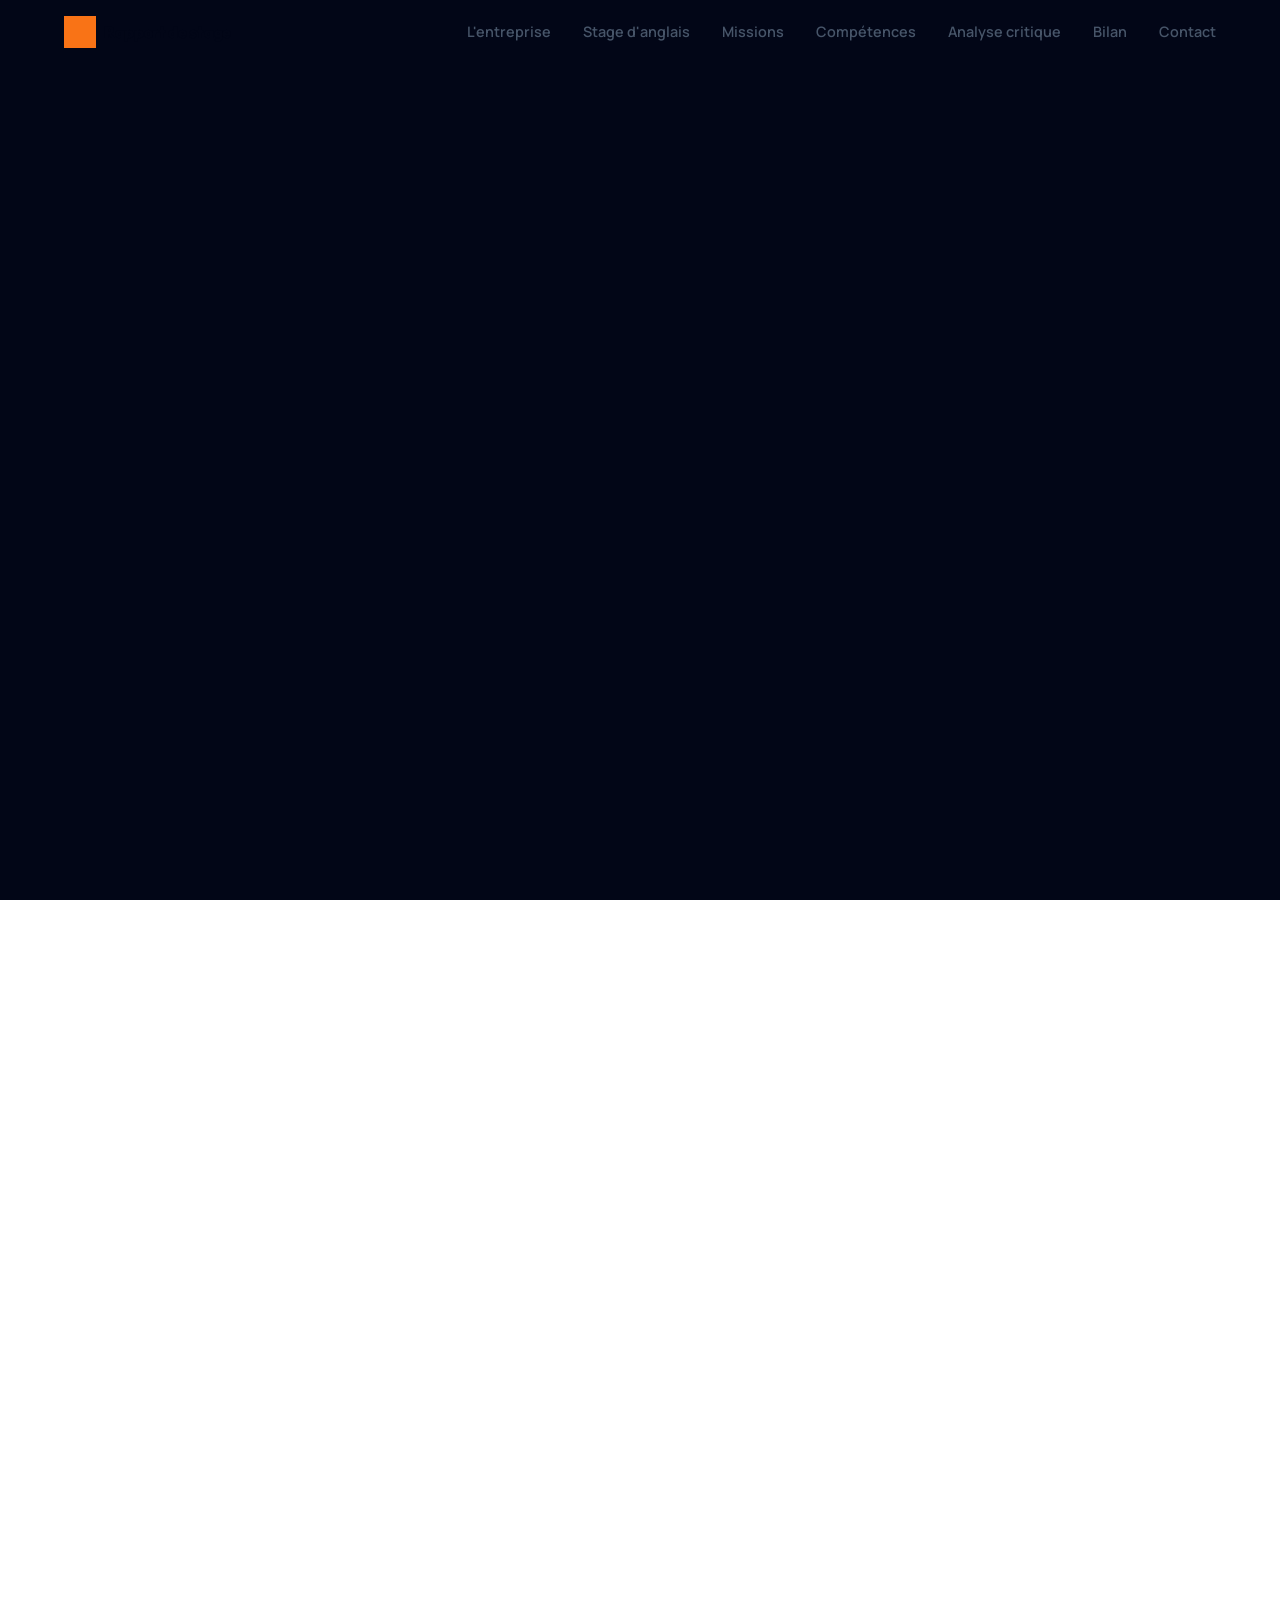
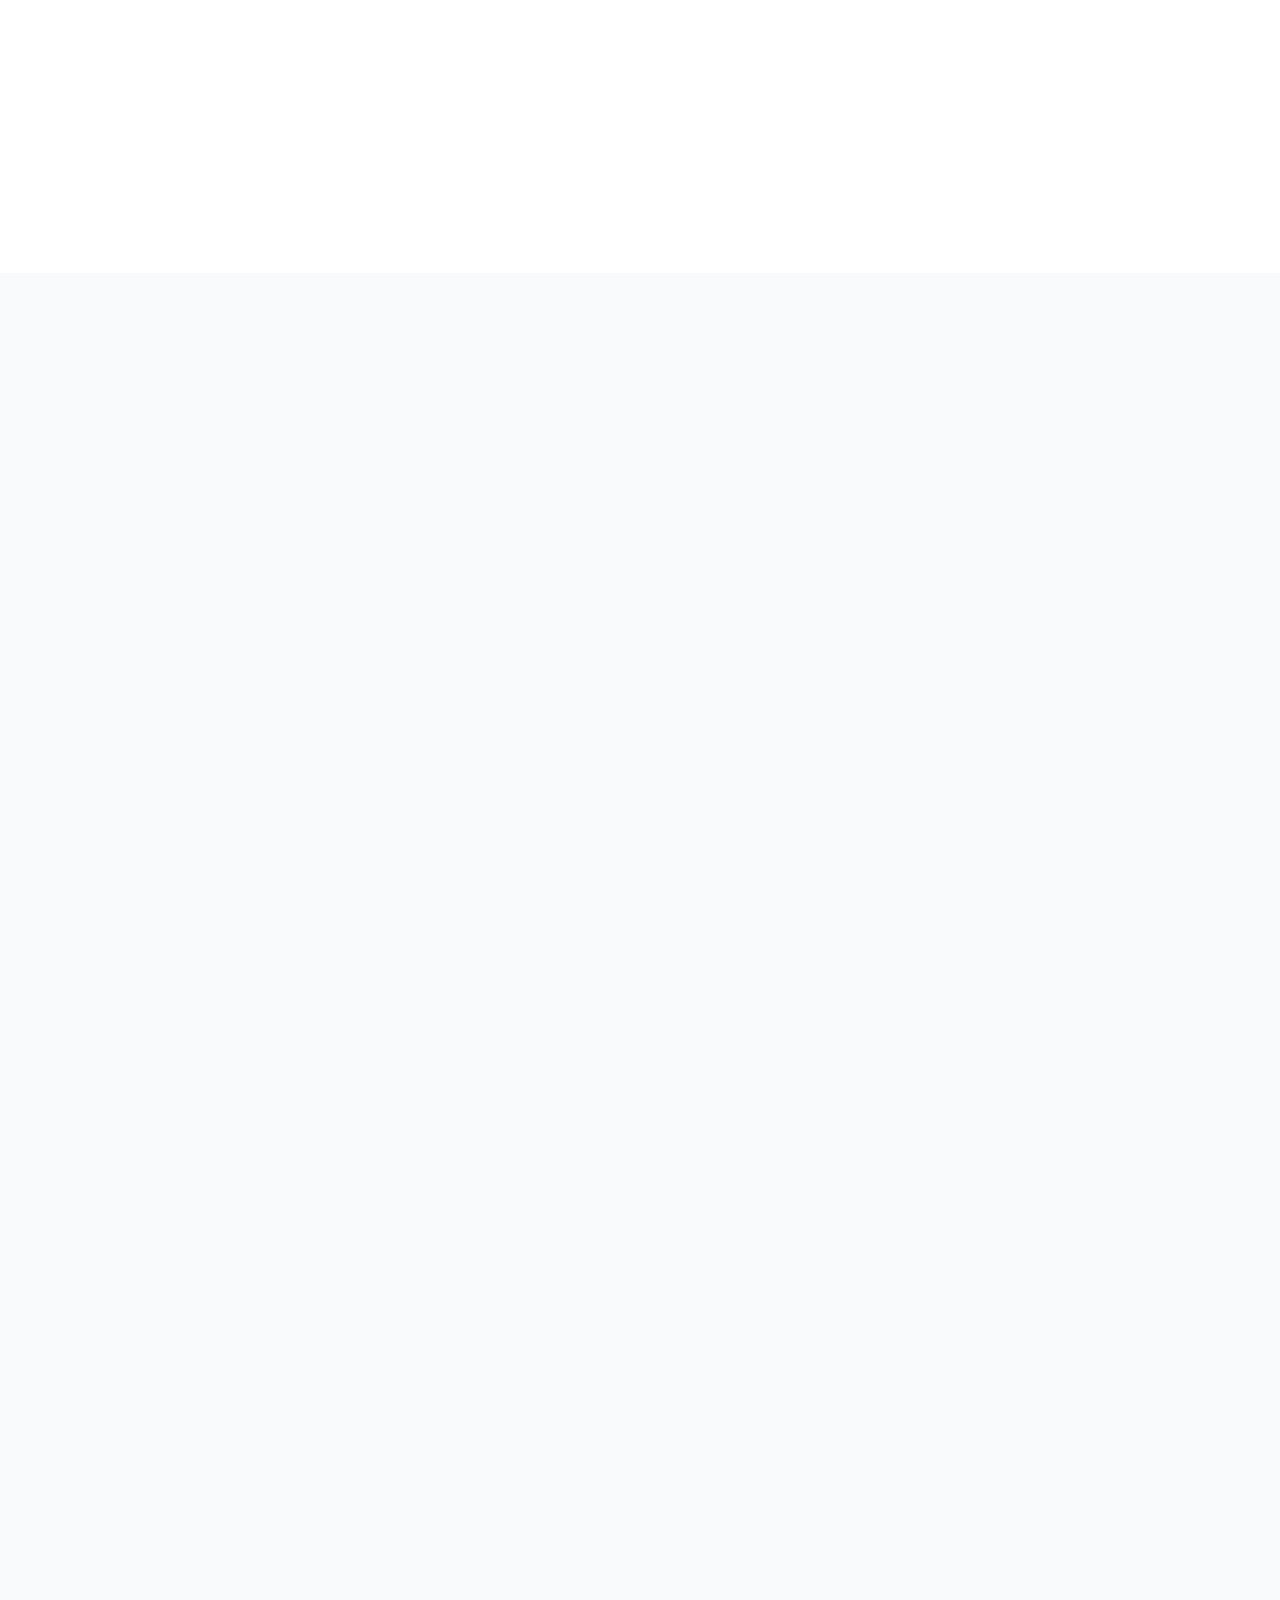
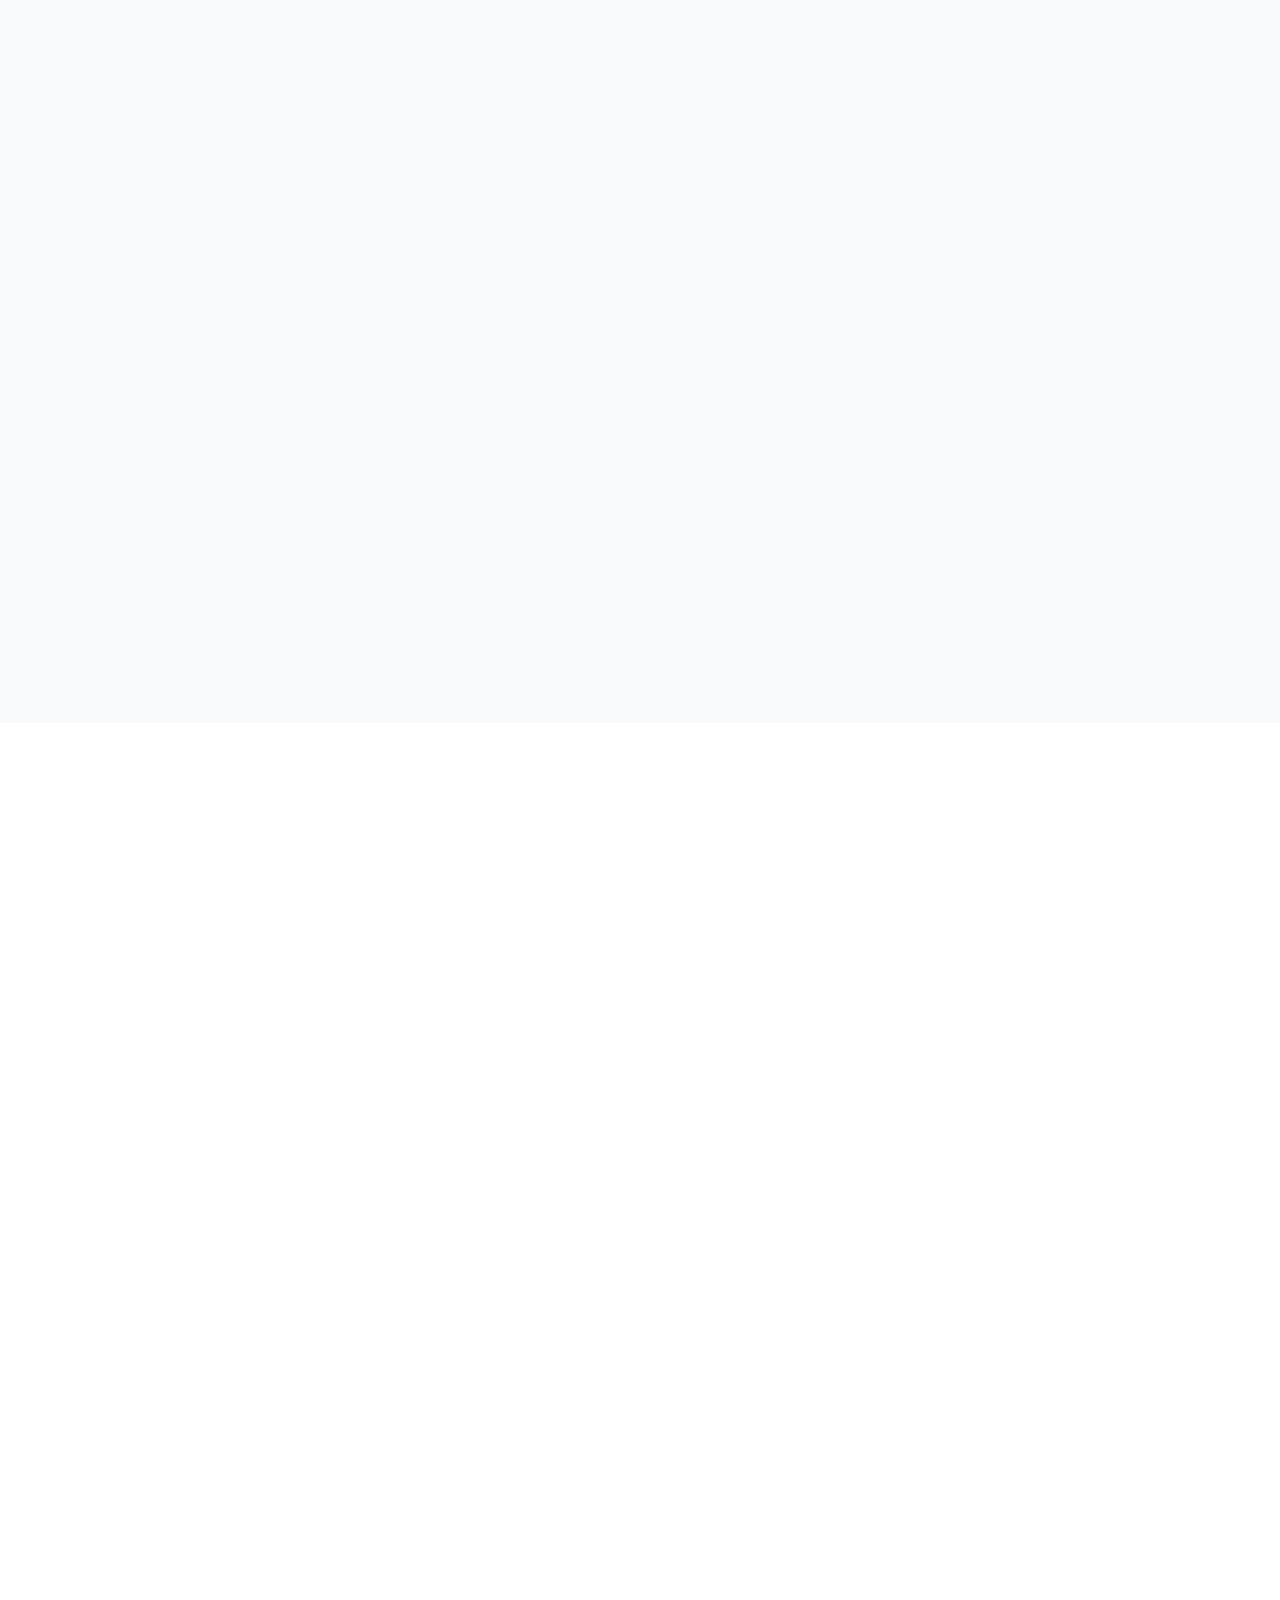
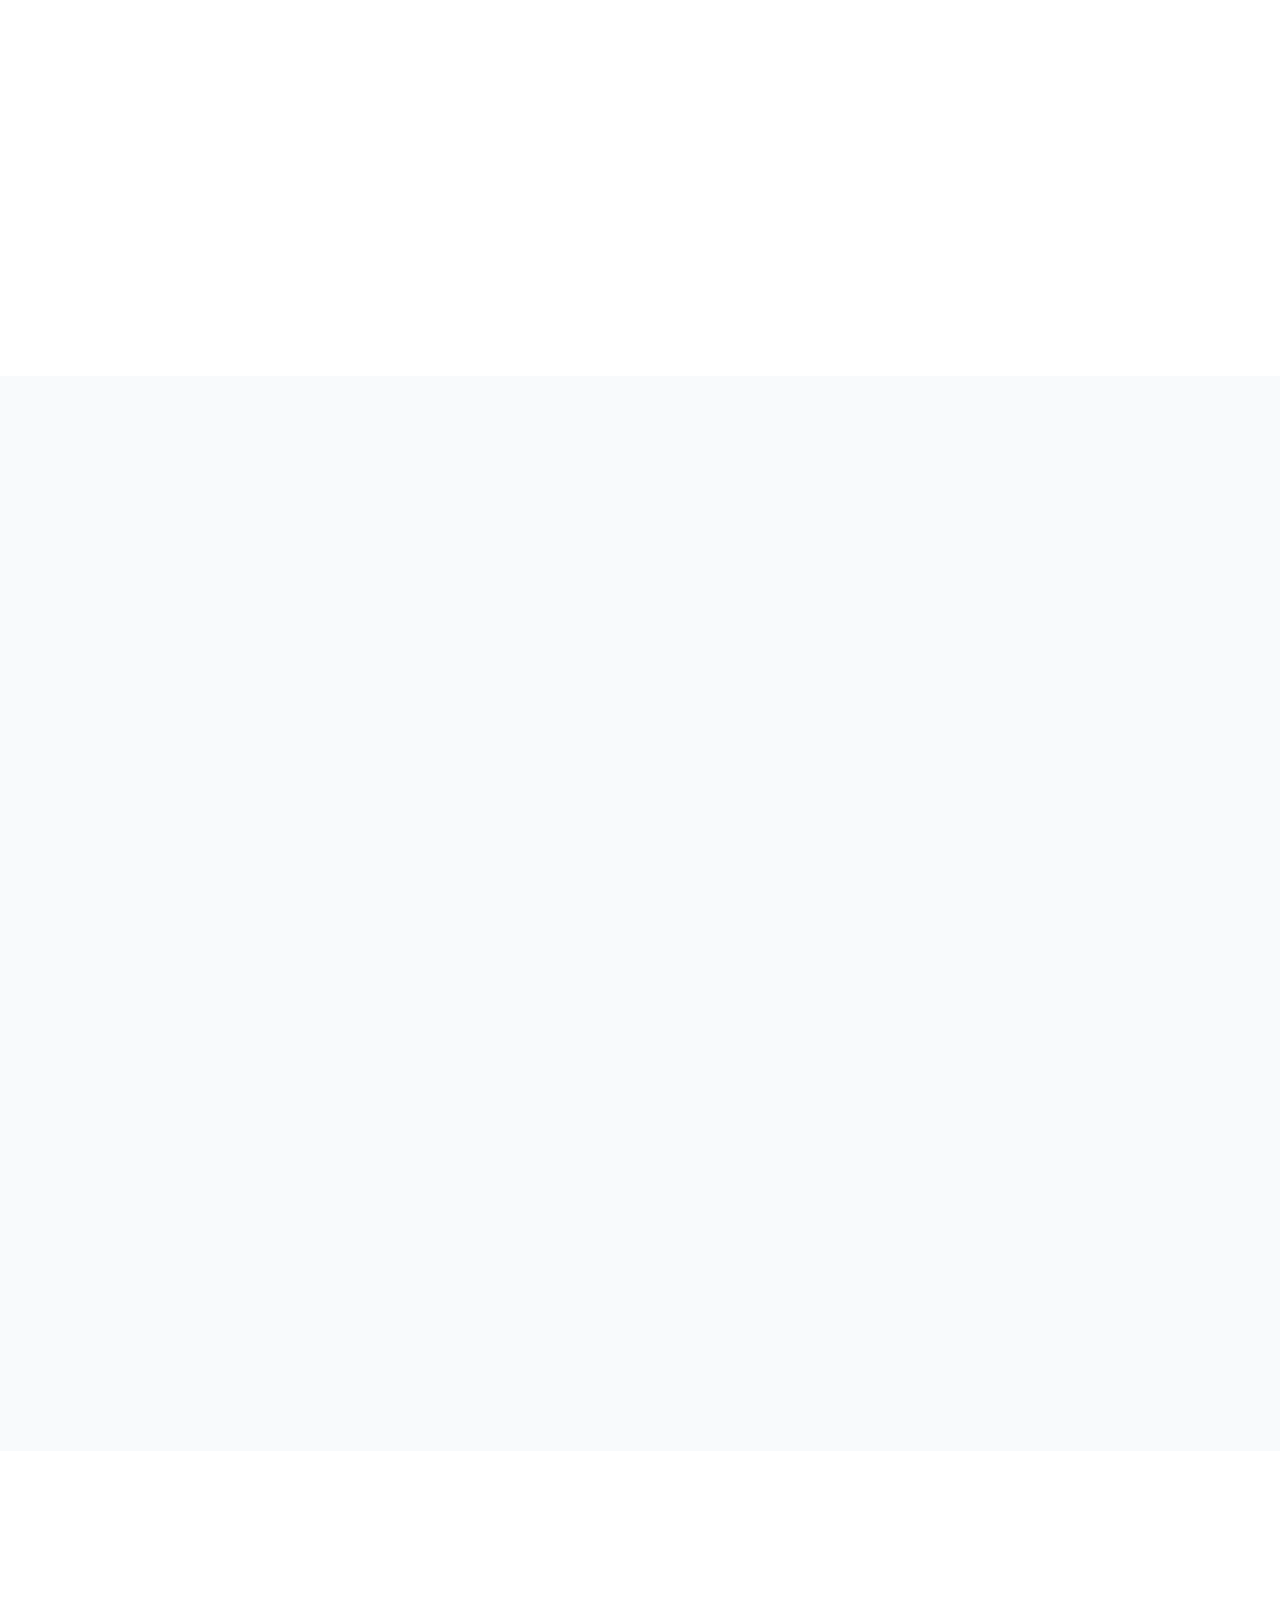
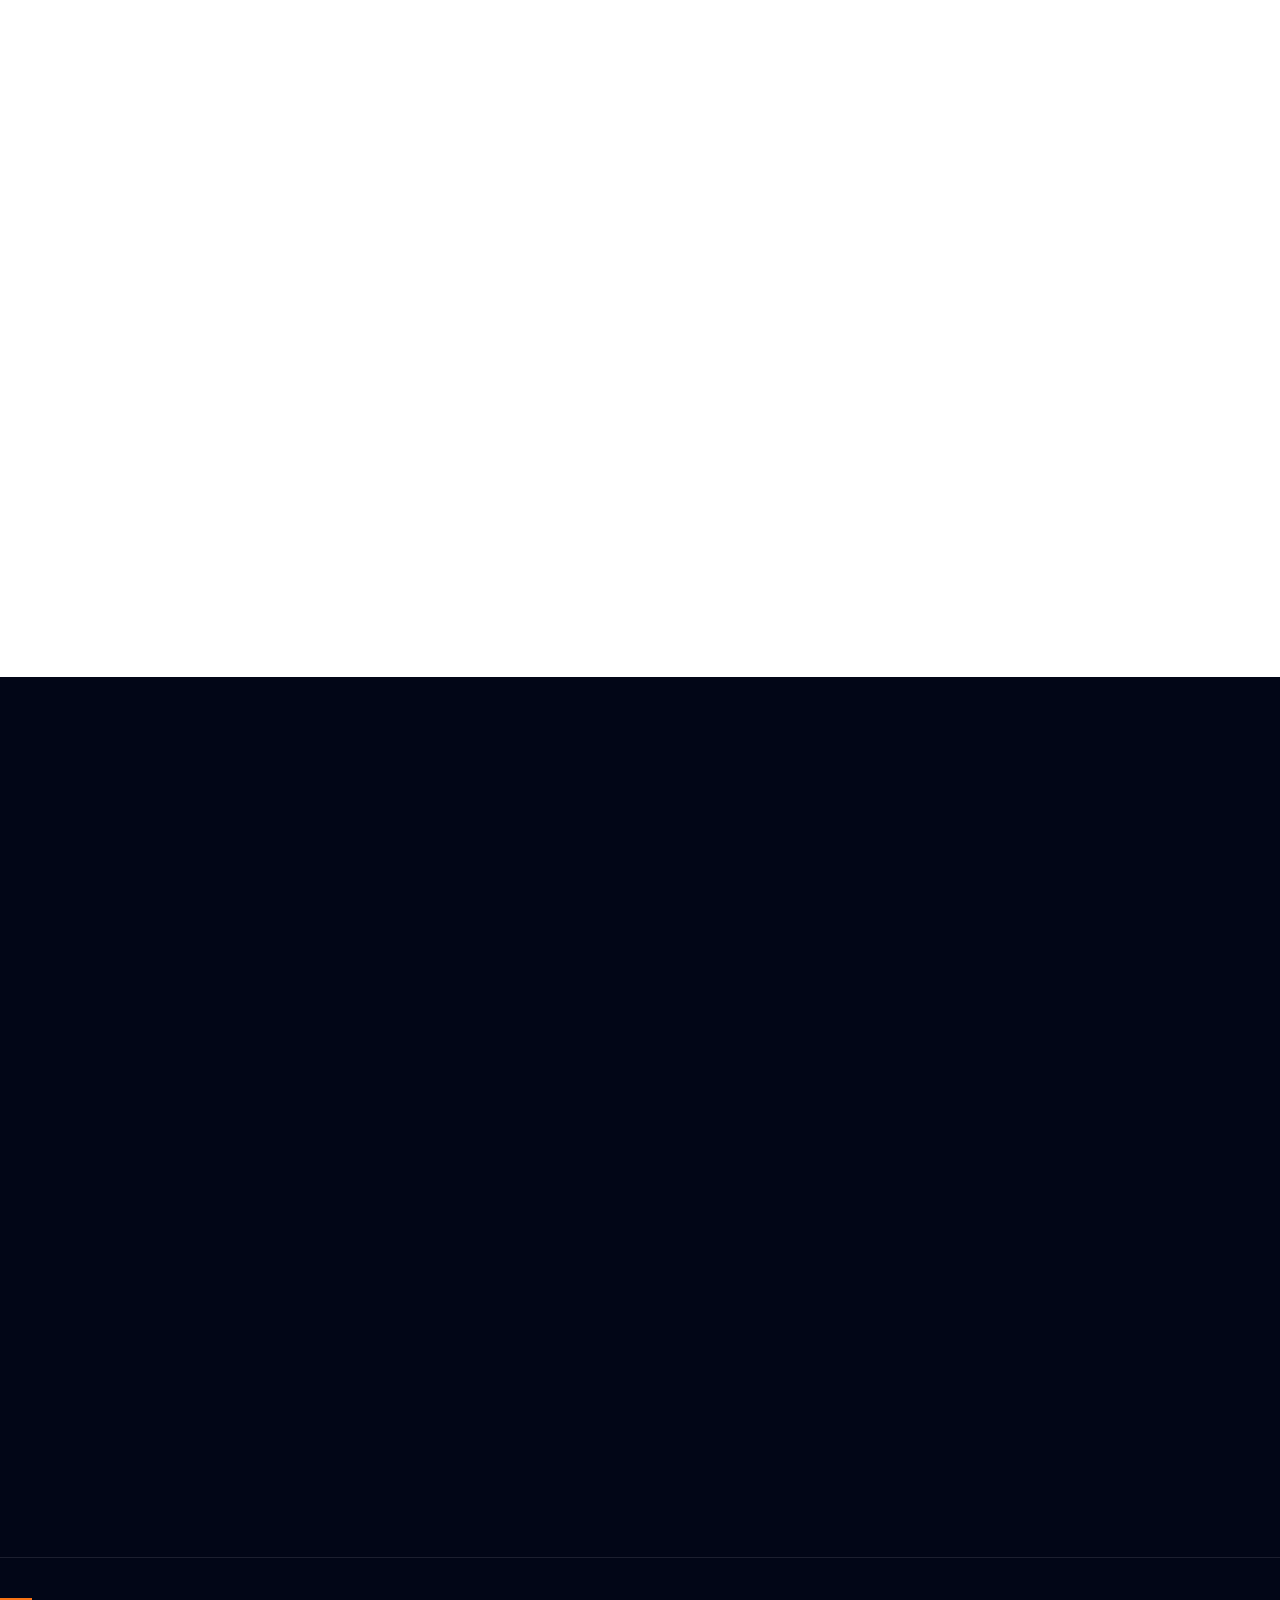
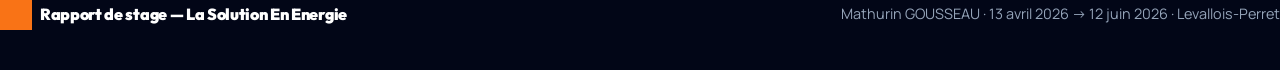
==== stage.html @ 7db61844 "Add files via upload" ====
<!DOCTYPE html>
<html lang="fr">
<head>
  <meta charset="UTF-8" />
  <meta name="viewport" content="width=device-width, initial-scale=1.0" />
  <title>Rapport de stage — La Solution En Energie | Mathurin GOUSSEAU</title>
  <meta name="description" content="Rapport de stage de Mathurin GOUSSEAU chez La Solution En Energie — Assistant commercial téléphonique & recrutement." />
  <link rel="preconnect" href="https://fonts.googleapis.com" />
  <link rel="preconnect" href="https://fonts.gstatic.com" crossorigin />
  <link href="https://fonts.googleapis.com/css2?family=Outfit:wght@300;400;500;600;700;800;900&family=Manrope:wght@400;500;600;700;800&display=swap" rel="stylesheet" />
  <link rel="stylesheet" href="stage.css" />
  <script src="https://unpkg.com/lucide@latest"></script>
</head>
<body>

  <!-- ============ NAVBAR ============ -->
  <header class="navbar" id="navbar">
    <nav class="nav-inner">
      <a href="#hero" class="logo">
        <span class="logo-badge"><i data-lucide="zap"></i></span>
        Rapport de stage
      </a>
      <div class="nav-links">
        <a href="#entreprise" class="nav-link">L'entreprise</a>
        <a href="#anglais" class="nav-link">Stage d'anglais</a>
        <a href="#missions" class="nav-link">Missions</a>
        <a href="#competences" class="nav-link">Compétences</a>
        <a href="#analyse" class="nav-link">Analyse critique</a>
        <a href="#bilan" class="nav-link">Bilan</a>
        <a href="#contact" class="nav-link">Contact</a>
      </div>
      <button class="nav-toggle" id="navToggle" aria-label="Menu"><i data-lucide="menu"></i></button>
    </nav>
    <div class="mobile-menu" id="mobileMenu">
      <a href="#entreprise">L'entreprise</a>
      <a href="#anglais">Stage d'anglais</a>
      <a href="#missions">Missions</a>
      <a href="#competences">Compétences</a>
      <a href="#analyse">Analyse critique</a>
      <a href="#bilan">Bilan</a>
      <a href="#contact">Contact</a>
    </div>
  </header>

  <!-- ============ HERO ============ -->
  <section class="hero" id="hero">
    <div class="hero-bg"></div>
    <div class="hero-overlay"></div>
    <div class="container hero-content">
      <div class="reveal hero-eyebrow">
        <span class="overline">Rapport de stage</span>
        <span class="eyebrow-line"></span>
        <span class="eyebrow-sub">TEMA - Stage en entreprise</span>
      </div>
      <h1 class="reveal hero-title">Mon expérience chez <span class="accent">La Solution En Energie</span></h1>
      <p class="reveal hero-sub">Assistant Commercial Téléphonique &amp; Recrutement. Un stage au cœur de la transition énergétique, entre relation client, prospection téléphonique et recrutement.</p>
      <div class="reveal hero-badges">
        <div class="hero-badge"><i data-lucide="calendar"></i><span>13 avril 2026 → 12 juin 2026</span></div>
        <div class="hero-badge"><i data-lucide="building-2"></i><span>La Solution En Energie</span></div>
        <div class="hero-badge"><i data-lucide="map-pin"></i><span>Levallois-Perret</span></div>
      </div>
    </div>
    <div class="hero-scroll"><i data-lucide="arrow-down"></i></div>
  </section>

  <!-- ============ ENTREPRISE ============ -->
  <section class="section bg-white" id="entreprise">
    <div class="container grid-12">
      <div class="col-5">
        <div class="reveal">
          <span class="overline">L'entreprise</span>
          <h2 class="h2">La Solution En Energie</h2>
          <p class="body-lg">La Solution En Energie est une entreprise spécialisée dans la rénovation énergétique de l'habitat. Sa mission : rendre les logements plus performants et moins énergivores tout en réduisant la facture des particuliers.</p>
          <p class="body-lg">J'y ai réalisé mon stage du <strong>13 avril 2026</strong> au <strong>12 juin 2026</strong> (9 semaines), à Levallois-Perret, sous la responsabilité de mon tuteur <strong>Jeremy ABIHSSIRA</strong>.</p>
        </div>
        <div class="reveal accent-block">
          <p class="mini-label">Poste occupé</p>
          <p class="mini-value">Assistant Commercial Téléphonique &amp; Recrutement</p>
        </div>
      </div>
      <div class="col-7">
        <div class="reveal img-frame">
          <img src="https://images.pexels.com/photos/4320449/pexels-photo-4320449.jpeg?auto=compress&cs=tinysrgb&dpr=2&h=650&w=940" alt="Champ de panneaux solaires" />
        </div>
        <div class="facts-grid">
          <div class="reveal fact-card"><i data-lucide="leaf" class="ic-orange"></i><h3>Secteur</h3><p>Rénovation énergétique &amp; énergies renouvelables (panneaux solaires, isolation, pompes à chaleur).</p></div>
          <div class="reveal fact-card"><i data-lucide="target" class="ic-orange"></i><h3>Activité</h3><p>Accompagnement des particuliers dans leurs projets d'économies d'énergie, de la prise de contact à la réalisation des travaux.</p></div>
          <div class="reveal fact-card"><i data-lucide="network" class="ic-orange"></i><h3>Organisation</h3><p>Pôle commercial (téléprospection &amp; rendez-vous), pôle technique, et service recrutement pour soutenir la croissance.</p></div>
          <div class="reveal fact-card"><i data-lucide="history" class="ic-orange"></i><h3>Historique</h3><p>Entreprise en pleine expansion, portée par les aides de l'État (MaPrimeRénov', CEE) et la demande croissante en solutions durables.</p></div>
        </div>
      </div>
    </div>
  </section>

  <!-- ============ STAGE D'ANGLAIS ============ -->
  <section class="section bg-slate" id="anglais">
    <div class="container grid-12">
      <div class="col-5">
        <div class="reveal">
          <span class="overline">Formation complémentaire</span>
          <h2 class="h2">Un stage linguistique en immersion</h2>
          <p class="body-lg">En complément de mon stage en entreprise, j'ai suivi un stage intensif d'anglais de deux semaines chez <strong>Campus Langue</strong>, dans le but de perfectionner mon niveau à l'oral comme à l'écrit.</p>
          <p class="body-lg">Cette immersion linguistique m'a permis de gagner en aisance et en confiance, des atouts directement réinvestis dans mes échanges avec les prospects et candidats lors de mon stage.</p>
        </div>
        <div class="reveal accent-block">
          <p class="mini-label">Durée</p>
          <p class="mini-value">2 semaines — Campus Langue</p>
        </div>
      </div>
      <div class="col-7">
        <div class="facts-grid">
          <div class="reveal fact-card"><i data-lucide="languages" class="ic-orange"></i><h3>Objectif</h3><p>Consolider mon niveau d'anglais général et professionnel, à l'oral comme à l'écrit.</p></div>
          <div class="reveal fact-card"><i data-lucide="mic" class="ic-orange"></i><h3>Format</h3><p>Cours intensifs en petit groupe, avec une large place laissée à la pratique orale quotidienne.</p></div>
          <div class="reveal fact-card"><i data-lucide="users" class="ic-orange"></i><h3>Immersion</h3><p>Un cadre entièrement anglophone favorisant la prise de parole spontanée et la confiance à l'oral.</p></div>
          <div class="reveal fact-card"><i data-lucide="link" class="ic-orange"></i><h3>Lien avec mon stage</h3><p>Un atout direct pour échanger avec des interlocuteurs anglophones et enrichir mon vocabulaire commercial.</p></div>
        </div>
      </div>
    </div>
  </section>

  <!-- ============ MISSIONS ============ -->
  <section class="section bg-slate" id="missions">
    <div class="container">
      <div class="reveal">
        <span class="overline">Mon rôle &amp; mes missions</span>
        <h2 class="h2">Deux casquettes complémentaires</h2>
        <p class="body-lg max-2">Au-delà de mon poste d'assistant commercial, j'ai été amené à contribuer activement au recrutement de nouveaux collaborateurs.</p>
      </div>

      <div class="missions-list">
        <div class="reveal mission mission-orange">
          <div class="mission-text">
            <div class="mission-head">
              <span class="mission-icon bg-orange"><i data-lucide="phone"></i></span>
              <span class="mission-tag text-orange">Pôle Commercial</span>
            </div>
            <h3 class="h3">Assistant commercial téléphonique</h3>
            <ul class="check-list orange">
              <li><i data-lucide="check-circle-2"></i>Émission d'appels sortants vers des prospects (particuliers) et qualification des besoins.</li>
              <li><i data-lucide="check-circle-2"></i>Présentation des offres de rénovation énergétique et des dispositifs d'aides de l'État.</li>
              <li><i data-lucide="check-circle-2"></i>Prise de rendez-vous pour les commerciaux terrain et mise à jour du CRM.</li>
              <li><i data-lucide="check-circle-2"></i>Relance des prospects et suivi du pipeline commercial.</li>
            </ul>
          </div>
          <div class="mission-img"><img src="https://images.pexels.com/photos/8866720/pexels-photo-8866720.jpeg" alt="Casques téléphoniques" /></div>
        </div>

        <div class="reveal mission mission-blue">
          <div class="mission-text">
            <div class="mission-head">
              <span class="mission-icon bg-blue"><i data-lucide="user-search"></i></span>
              <span class="mission-tag text-blue">Pôle Recrutement</span>
            </div>
            <h3 class="h3">Missions de recrutement</h3>
            <ul class="check-list blue">
              <li><i data-lucide="check-circle-2"></i>Rédaction et diffusion d'annonces sur les jobboards (Indeed, France Travail…).</li>
              <li><i data-lucide="check-circle-2"></i>Tri et présélection des CV en fonction des profils recherchés.</li>
              <li><i data-lucide="check-circle-2"></i>Préqualification téléphonique des candidats et planification des entretiens.</li>
              <li><i data-lucide="check-circle-2"></i>Suivi administratif des candidatures et reporting au responsable.</li>
            </ul>
          </div>
          <div class="mission-img"><img src="https://images.pexels.com/photos/36733315/pexels-photo-36733315.jpeg" alt="Réunion de recrutement" /></div>
        </div>
      </div>
    </div>
  </section>

  <!-- ============ COMPETENCES ============ -->
  <section class="section bg-white" id="competences">
    <div class="container">
      <div class="reveal">
        <span class="overline">Compétences acquises</span>
        <h2 class="h2">Ce que ce stage m'a appris</h2>
      </div>

      <div class="skills-grid">
        <div class="reveal skill-card"><i data-lucide="headphones" class="ic-blue"></i><h3>Aisance téléphonique</h3><p>Gérer un volume d'appels, garder une posture professionnelle et rebondir face aux objections.</p></div>
        <div class="reveal skill-card"><i data-lucide="message-square" class="ic-blue"></i><h3>Argumentation commerciale</h3><p>Construire un discours clair et convaincant adapté au profil du prospect.</p></div>
        <div class="reveal skill-card"><i data-lucide="clipboard-list" class="ic-blue"></i><h3>Rigueur &amp; organisation</h3><p>Suivre un CRM, planifier des rendez-vous et prioriser les relances.</p></div>
        <div class="reveal skill-card"><i data-lucide="handshake" class="ic-blue"></i><h3>Recrutement</h3><p>Sourcer, présélectionner et préqualifier des candidats de manière objective.</p></div>
        <div class="reveal skill-card"><i data-lucide="laptop" class="ic-blue"></i><h3>Outils numériques</h3><p>Maîtrise du CRM, des jobboards et des outils bureautiques de suivi.</p></div>
        <div class="reveal skill-card"><i data-lucide="clock" class="ic-blue"></i><h3>Gestion du stress</h3><p>Tenir des objectifs quantitatifs tout en restant à l'écoute de l'interlocuteur.</p></div>
      </div>

      <div class="car-wrap grid-12">
        <div class="col-4">
          <div class="reveal">
            <span class="overline">Méthode C.A.R.</span>
            <h3 class="h3">Illustrer par l'exemple</h3>
            <p class="body">Contexte · Action · Résultat — deux situations vécues pendant mon stage, présentées de façon structurée.</p>
          </div>
        </div>
        <div class="col-8">
          <div class="reveal accordion">
            <div class="acc-item open">
              <button class="acc-trigger">Transformer un refus en rendez-vous <i data-lucide="chevron-down"></i></button>
              <div class="acc-content">
                <div class="car-row car-c"><span class="car-label">Contexte</span><p>Lors d'une campagne d'appels, de nombreux prospects refusaient d'emblée par méfiance vis-à-vis du démarchage.</p></div>
                <div class="car-row car-a"><span class="car-label">Action</span><p>J'ai reformulé mon accroche en partant du besoin concret du particulier (facture d'énergie élevée) et en valorisant les aides de l'État plutôt que le produit.</p></div>
                <div class="car-row car-r"><span class="car-label">Résultat</span><p>Le taux de prise de rendez-vous sur mes appels a nettement progressé et plusieurs contacts ont abouti à des visites commerciales.</p></div>
              </div>
            </div>
            <div class="acc-item">
              <button class="acc-trigger">Accélérer le recrutement d'un profil urgent <i data-lucide="chevron-down"></i></button>
              <div class="acc-content">
                <div class="car-row car-c"><span class="car-label">Contexte</span><p>L'entreprise recherchait rapidement des commerciaux terrain pour absorber la hausse d'activité.</p></div>
                <div class="car-row car-a"><span class="car-label">Action</span><p>J'ai rédigé une annonce plus attractive, multiplié les canaux de diffusion et mis en place une trame de préqualification téléphonique.</p></div>
                <div class="car-row car-r"><span class="car-label">Résultat</span><p>J'ai constitué un vivier de candidats qualifiés et fait gagner du temps au responsable en ne lui transmettant que les profils pertinents.</p></div>
              </div>
            </div>
          </div>
        </div>
      </div>
    </div>
  </section>

  <!-- ============ ANALYSE ============ -->
  <section class="section bg-slate" id="analyse">
    <div class="container">
      <div class="reveal">
        <span class="overline">Analyse critique</span>
        <h2 class="h2">Prendre du recul sur l'expérience</h2>
      </div>

      <div class="analyse-grid">
        <div class="reveal analyse-card"><i data-lucide="eye" class="ic-orange"></i><h3>Les pratiques observées</h3><p>La performance repose sur des scripts d'appels rodés, un suivi CRM rigoureux et des objectifs chiffrés quotidiens. J'ai observé l'importance de l'écoute active : les meilleurs commerciaux vendent moins qu'ils n'accompagnent.</p></div>
        <div class="reveal analyse-card"><i data-lucide="git-compare-arrows" class="ic-orange"></i><h3>Avant / après le stage</h3><p>Avant le stage, j'imaginais la prospection téléphonique comme du démarchage agressif. J'ai découvert un métier de conseil, structuré et éthique, où la relation de confiance prime sur la vente à tout prix.</p></div>
      </div>

      <div class="reveal transform-block">
        <div class="transform-icon"><i data-lucide="cpu"></i></div>
        <div class="transform-text">
          <span class="overline">Transformation digitale &amp; technologique</span>
          <h3 class="h3 white">Une entreprise en pleine mutation</h3>
          <p>Durant mon stage, j'ai constaté une digitalisation croissante : CRM centralisant les prospects, campagnes d'appels pilotées par la donnée, diffusion des offres d'emploi sur des plateformes en ligne. L'entreprise s'oriente vers l'automatisation des relances, l'exploitation de la donnée pour cibler les prospects, et l'intégration d'outils d'IA pour assister la qualification — autant d'innovations à venir qui transformeront les métiers commerciaux et RH.</p>
          <div class="tags">
            <span class="tag"><i data-lucide="sparkles"></i>CRM &amp; data</span>
            <span class="tag"><i data-lucide="sparkles"></i>Automatisation des relances</span>
            <span class="tag"><i data-lucide="sparkles"></i>Recrutement en ligne</span>
            <span class="tag"><i data-lucide="sparkles"></i>IA &amp; qualification</span>
          </div>
        </div>
      </div>
    </div>
  </section>

  <!-- ============ AUTO-ANALYSE / BILAN ============ -->
  <section class="section bg-white" id="bilan">
    <div class="container grid-12">
      <div class="col-5">
        <div class="reveal">
          <span class="overline">Auto-analyse</span>
          <h2 class="h2">Mon parcours professionnel</h2>
          <p class="body-lg">Ce stage a été un véritable tremplin. Il m'a permis de développer des compétences concrètes, de mieux me connaître et de préciser mon projet professionnel.</p>
          <div class="compass"><i data-lucide="compass" class="ic-orange"></i><p>Une expérience formatrice au service de mes prochaines étapes.</p></div>
        </div>
      </div>
      <div class="col-7 takeaways">
        <div class="reveal takeaway"><span class="tk-num">01</span><div><h3>Confiance en moi</h3><p>Le téléphone m'a appris à oser prendre la parole, à gérer le refus et à rester constant face aux objectifs.</p></div></div>
        <div class="reveal takeaway"><span class="tk-num">02</span><div><h3>Vision du métier</h3><p>J'ai découvert la complémentarité entre commercial et RH, et confirmé mon intérêt pour la relation client.</p></div></div>
        <div class="reveal takeaway"><span class="tk-num">03</span><div><h3>Pour la suite</h3><p>Ces compétences transversales (communication, organisation, rigueur) me serviront quel que soit mon futur poste.</p></div></div>
        <div class="reveal rocket"><i data-lucide="rocket" class="ic-orange"></i><p>Prêt à mettre ces acquis au service de mes futures expériences.</p></div>
      </div>
    </div>
  </section>

  <!-- ============ CONTACT + COMMENTAIRES ============ -->
  <section class="section bg-dark" id="contact">
    <div class="container">
      <div class="reveal">
        <span class="overline">Échangeons</span>
        <h2 class="h2 white">Un retour, une question ? Laissez-moi un mot.</h2>
      </div>

      <div class="contact-grid">
        <div class="reveal">
          <h3 class="h3 white flex-ic"><i data-lucide="mail" class="ic-orange"></i>Me contacter</h3>
          <form class="dark-form" id="contactForm">
            <label>Nom<input type="text" id="cName" required placeholder="Votre nom" /></label>
            <label>Email<input type="email" id="cEmail" required placeholder="vous@email.com" /></label>
            <label>Message<textarea id="cMsg" rows="4" required placeholder="Votre message…"></textarea></label>
            <button type="submit" class="btn-primary"><i data-lucide="send"></i>Envoyer le message</button>
          </form>
        </div>

        <div class="reveal">
          <h3 class="h3 white flex-ic"><i data-lucide="message-circle" class="ic-orange"></i>Espace commentaires</h3>
          <form class="dark-form" id="commentForm">
            <input type="text" id="cmAuthor" required placeholder="Votre nom" />
            <textarea id="cmText" rows="3" required placeholder="Partagez votre avis sur ce rapport…"></textarea>
            <button type="submit" class="btn-outline"><i data-lucide="send"></i>Publier</button>
          </form>
          <div class="comments-list" id="commentsList">
            <p class="empty" id="emptyComments">Aucun commentaire pour l'instant. Soyez le premier !</p>
          </div>
        </div>
      </div>
    </div>
  </section>

  <!-- ============ FOOTER ============ -->
  <footer class="footer">
    <div class="container footer-inner">
      <div class="logo white"><span class="logo-badge"><i data-lucide="zap"></i></span>Rapport de stage — La Solution En Energie</div>
      <p>Mathurin GOUSSEAU · 13 avril 2026 → 12 juin 2026 · Levallois-Perret</p>
    </div>
  </footer>

  <div class="toast" id="toast"></div>

  <script>
    // Icônes
    lucide.createIcons();

    // Navbar scroll
    const navbar = document.getElementById('navbar');
    window.addEventListener('scroll', () => navbar.classList.toggle('scrolled', window.scrollY > 40));

    // Menu mobile
    const toggle = document.getElementById('navToggle');
    const mobileMenu = document.getElementById('mobileMenu');
    toggle.addEventListener('click', () => mobileMenu.classList.toggle('open'));
    mobileMenu.querySelectorAll('a').forEach(a => a.addEventListener('click', () => mobileMenu.classList.remove('open')));

    // Reveal au scroll
    const io = new IntersectionObserver((entries) => {
      entries.forEach(e => { if (e.isIntersecting) { e.target.classList.add('visible'); io.unobserve(e.target); } });
    }, { threshold: 0.1, rootMargin: '-40px' });
    document.querySelectorAll('.reveal').forEach(el => io.observe(el));

    // Accordéon
    document.querySelectorAll('.acc-trigger').forEach(btn => {
      btn.addEventListener('click', () => btn.parentElement.classList.toggle('open'));
    });

    // Toast
    function showToast(msg, ok = true) {
      const t = document.getElementById('toast');
      t.textContent = msg;
      t.className = 'toast show ' + (ok ? 'ok' : 'err');
      setTimeout(() => t.className = 'toast', 3000);
    }

    // Formulaire contact (statique — pas de backend)
    document.getElementById('contactForm').addEventListener('submit', (e) => {
      e.preventDefault();
      showToast('Message envoyé ! Merci pour votre retour.');
      e.target.reset();
    });

    // Commentaires (stockés localement dans le navigateur)
    const commentsList = document.getElementById('commentsList');
    const emptyComments = document.getElementById('emptyComments');
    function renderComments() {
      const data = JSON.parse(localStorage.getItem('comments') || '[]');
      commentsList.querySelectorAll('.comment-item').forEach(n => n.remove());
      emptyComments.style.display = data.length ? 'none' : 'block';
      data.forEach(c => {
        const div = document.createElement('div');
        div.className = 'comment-item';
        div.innerHTML = `<div class="cm-head"><i data-lucide="user"></i><span>${c.author}</span></div><p>${c.text}</p><span class="cm-date">${c.date}</span>`;
        commentsList.appendChild(div);
      });
      lucide.createIcons();
    }
    document.getElementById('commentForm').addEventListener('submit', (e) => {
      e.preventDefault();
      const data = JSON.parse(localStorage.getItem('comments') || '[]');
      data.unshift({
        author: document.getElementById('cmAuthor').value,
        text: document.getElementById('cmText').value,
        date: new Date().toLocaleDateString('fr-FR', { day:'numeric', month:'long', year:'numeric', hour:'2-digit', minute:'2-digit' })
      });
      localStorage.setItem('comments', JSON.stringify(data));
      renderComments();
      showToast('Commentaire publié !');
      e.target.reset();
    });
    renderComments();
  </script>
</body>
</html>
---- stage.css ----
* { margin: 0; padding: 0; box-sizing: border-box; }
:root {
  --orange: #f97316;
  --blue: #2563eb;
  --slate-950: #020617;
  --slate-900: #0f172a;
  --slate-600: #475569;
  --slate-400: #94a3b8;
  --slate-200: #e2e8f0;
  --slate-100: #f1f5f9;
  --slate-50: #f8fafc;
}
html { scroll-behavior: smooth; }
body {
  font-family: 'Manrope', sans-serif;
  color: var(--slate-950);
  background: var(--slate-50);
  -webkit-font-smoothing: antialiased;
  line-height: 1.5;
}
::selection { background: var(--orange); color: #fff; }
img { display: block; max-width: 100%; }
a { text-decoration: none; color: inherit; }

.container { max-width: 1280px; margin: 0 auto; padding: 0 24px; }
@media (min-width: 768px) { .container { padding: 0 48px; } }
@media (min-width: 1024px) { .container { padding: 0 64px; } }

.font-heading, h1, h2, h3, .logo { font-family: 'Outfit', sans-serif; }

/* ============ TYPO HELPERS ============ */
.overline { font-family: 'Outfit', sans-serif; font-size: 0.8rem; text-transform: uppercase; letter-spacing: 0.2em; font-weight: 700; color: var(--orange); display: inline-block; }
.h2 { font-size: clamp(1.9rem, 4vw, 3rem); font-weight: 700; letter-spacing: -0.02em; margin-top: 16px; line-height: 1.1; }
.h3 { font-size: clamp(1.4rem, 2.5vw, 1.9rem); font-weight: 600; letter-spacing: -0.01em; }
.white { color: #fff; }
.body { font-size: 1rem; color: var(--slate-600); margin-top: 16px; line-height: 1.7; }
.body-lg { font-size: 1.1rem; color: var(--slate-600); margin-top: 24px; line-height: 1.7; }
.body-lg strong { color: var(--slate-900); }
.max-2 { max-width: 640px; }
.flex-ic { display: flex; align-items: center; gap: 12px; }

.section { padding: 96px 0; }
@media (min-width: 768px) { .section { padding: 128px 0; } }
.bg-white { background: #fff; }
.bg-slate { background: var(--slate-50); }
.bg-dark { background: var(--slate-950); color: #fff; }

.grid-12 { display: grid; grid-template-columns: repeat(12, 1fr); gap: 40px; align-items: flex-start; }
.col-4 { grid-column: span 12; }
.col-5 { grid-column: span 12; }
.col-7 { grid-column: span 12; }
.col-8 { grid-column: span 12; }
@media (min-width: 1024px) {
  .grid-12 { gap: 64px; }
  .col-4 { grid-column: span 4; }
  .col-5 { grid-column: span 5; }
  .col-7 { grid-column: span 7; }
  .col-8 { grid-column: span 8; }
}

.ic-orange { color: var(--orange); }
.ic-blue { color: var(--blue); }

/* ============ REVEAL ANIMATION ============ */
.reveal { opacity: 0; transform: translateY(24px); transition: opacity .6s cubic-bezier(.22,1,.36,1), transform .6s cubic-bezier(.22,1,.36,1); }
.reveal.visible { opacity: 1; transform: none; }
@media (prefers-reduced-motion: reduce) { .reveal { opacity: 1; transform: none; transition: none; } }

/* ============ NAVBAR ============ */
.navbar { position: fixed; top: 0; left: 0; right: 0; z-index: 50; transition: background .3s, border-color .3s; border-bottom: 1px solid transparent; }
.navbar.scrolled { background: rgba(255,255,255,.9); backdrop-filter: blur(12px); border-bottom: 1px solid var(--slate-200); }
.nav-inner { max-width: 1280px; margin: 0 auto; padding: 0 24px; height: 64px; display: flex; align-items: center; justify-content: space-between; }
@media (min-width: 1024px) { .nav-inner { padding: 0 64px; } }
.logo { display: flex; align-items: center; gap: 8px; font-weight: 900; letter-spacing: -0.02em; color: var(--slate-950); }
.logo.white { color: #fff; }
.logo-badge { display: grid; place-items: center; width: 32px; height: 32px; background: var(--orange); color: #fff; }
.logo-badge svg { width: 18px; height: 18px; }
.nav-links { display: none; gap: 32px; }
@media (min-width: 768px) { .nav-links { display: flex; } }
.nav-link { font-weight: 600; font-size: 0.9rem; color: var(--slate-600); position: relative; transition: color .2s; }
.nav-link:hover { color: var(--slate-950); }
.nav-link::after { content: ""; position: absolute; left: 0; bottom: -4px; height: 2px; width: 100%; background: var(--orange); transform: scaleX(0); transform-origin: left; transition: transform .3s; }
.nav-link:hover::after { transform: scaleX(1); }
.nav-toggle { display: block; background: none; border: none; cursor: pointer; color: var(--slate-950); }
@media (min-width: 768px) { .nav-toggle { display: none; } }
.mobile-menu { display: none; flex-direction: column; gap: 16px; background: #fff; border-bottom: 1px solid var(--slate-200); padding: 16px 24px; }
.mobile-menu.open { display: flex; }
.mobile-menu a { font-weight: 600; color: var(--slate-900); }

/* ============ HERO ============ */
.hero { position: relative; min-height: 100vh; overflow: hidden; background: var(--slate-950); display: flex; align-items: center; }
.hero-bg { position: absolute; inset: 0; background: url('https://images.pexels.com/photos/35726122/pexels-photo-35726122.jpeg') center/cover; opacity: .45; }
.hero-overlay { position: absolute; inset: 0; background: linear-gradient(to top, var(--slate-950) 0%, rgba(2,6,23,.5) 50%, rgba(2,6,23,.7) 100%); }
.hero-content { position: relative; padding-top: 96px; padding-bottom: 64px; }
.hero-eyebrow { display: flex; align-items: center; gap: 12px; margin-bottom: 24px; flex-wrap: wrap; }
.eyebrow-line { height: 1px; width: 64px; background: rgba(249,115,22,.6); }
.eyebrow-sub { color: var(--slate-400); font-size: 0.9rem; }
.hero-title { color: #fff; font-size: clamp(2.6rem, 8vw, 5.5rem); font-weight: 900; letter-spacing: -0.03em; line-height: .92; max-width: 60rem; }
.hero-title .accent { color: var(--orange); }
.hero-sub { margin-top: 32px; color: #cbd5e1; font-size: 1.1rem; max-width: 40rem; line-height: 1.7; }
.hero-badges { margin-top: 48px; display: flex; flex-wrap: wrap; gap: 16px; }
.hero-badge { display: flex; align-items: center; gap: 8px; border: 1px solid rgba(255,255,255,.2); background: rgba(255,255,255,.05); backdrop-filter: blur(4px); padding: 10px 16px; color: #fff; font-weight: 600; font-size: 0.9rem; }
.hero-badge svg { width: 18px; height: 18px; color: var(--orange); }
.hero-scroll { position: absolute; bottom: 32px; left: 50%; transform: translateX(-50%); color: rgba(255,255,255,.6); animation: bounce 2s infinite; }
@keyframes bounce { 0%,100% { transform: translateX(-50%) translateY(0); } 50% { transform: translateX(-50%) translateY(10px); } }

/* ============ ENTREPRISE ============ */
.accent-block { border-left: 4px solid var(--orange); padding: 4px 0 4px 20px; margin-top: 32px; }
.mini-label { font-family: 'Outfit', sans-serif; font-size: 0.8rem; text-transform: uppercase; letter-spacing: 0.15em; color: var(--slate-600); font-weight: 700; }
.mini-value { font-size: 1.1rem; font-weight: 600; color: var(--slate-900); margin-top: 4px; }
.img-frame { overflow: hidden; }
.img-frame img { width: 100%; height: 320px; object-fit: cover; }
.facts-grid { display: grid; grid-template-columns: 1fr; gap: 20px; margin-top: 24px; }
@media (min-width: 640px) { .facts-grid { grid-template-columns: 1fr 1fr; } }
.fact-card { background: var(--slate-50); border: 1px solid var(--slate-200); padding: 24px; transition: transform .3s, box-shadow .3s; }
.fact-card svg { width: 26px; height: 26px; margin-bottom: 12px; }
.fact-card h3 { font-size: 1.1rem; font-weight: 600; }
.fact-card p { margin-top: 8px; font-size: 0.9rem; color: var(--slate-600); line-height: 1.6; }
.fact-card:hover, .skill-card:hover, .analyse-card:hover, .takeaway:hover { transform: translateY(-4px); box-shadow: 4px 4px 0 0 var(--slate-950); }

/* ============ MISSIONS ============ */
.missions-list { margin-top: 56px; display: flex; flex-direction: column; gap: 40px; }
.mission { display: grid; grid-template-columns: 1fr; gap: 32px; background: #fff; border: 1px solid var(--slate-200); border-left: 4px solid; padding: 24px; }
@media (min-width: 768px) { .mission { padding: 40px; } }
@media (min-width: 1024px) { .mission { grid-template-columns: 7fr 5fr; } }
.mission-orange { border-left-color: var(--orange); }
.mission-blue { border-left-color: var(--blue); }
.mission-head { display: flex; align-items: center; gap: 12px; }
.mission-icon { display: grid; place-items: center; width: 44px; height: 44px; color: #fff; }
.mission-icon svg { width: 22px; height: 22px; }
.bg-orange { background: var(--orange); } .bg-blue { background: var(--blue); }
.text-orange { color: var(--orange); } .text-blue { color: var(--blue); }
.mission-tag { font-family: 'Outfit', sans-serif; font-size: 0.75rem; text-transform: uppercase; letter-spacing: 0.2em; font-weight: 700; }
.mission h3 { margin-top: 20px; }
.check-list { margin-top: 24px; list-style: none; display: flex; flex-direction: column; gap: 12px; }
.check-list li { display: flex; gap: 12px; color: var(--slate-900); }
.check-list svg { width: 20px; height: 20px; flex-shrink: 0; margin-top: 2px; }
.check-list.orange svg { color: var(--orange); }
.check-list.blue svg { color: var(--blue); }
.mission-img { overflow: hidden; min-height: 220px; }
.mission-img img { width: 100%; height: 100%; object-fit: cover; }

/* ============ COMPETENCES ============ */
.skills-grid { margin-top: 56px; display: grid; grid-template-columns: 1fr; gap: 20px; }
@media (min-width: 640px) { .skills-grid { grid-template-columns: 1fr 1fr; } }
@media (min-width: 1024px) { .skills-grid { grid-template-columns: repeat(3, 1fr); } }
.skill-card { background: var(--slate-50); border: 1px solid var(--slate-200); padding: 28px; transition: transform .3s, box-shadow .3s; }
.skill-card svg { width: 28px; height: 28px; margin-bottom: 16px; }
.skill-card h3 { font-size: 1.1rem; font-weight: 600; }
.skill-card p { margin-top: 8px; font-size: 0.9rem; color: var(--slate-600); line-height: 1.6; }

.car-wrap { margin-top: 80px; }
.accordion { border: 1px solid var(--slate-200); }
.acc-item { border-bottom: 1px solid var(--slate-200); border-left: 4px solid transparent; }
.acc-item:last-child { border-bottom: none; }
.acc-item.open { border-left-color: var(--blue); }
.acc-trigger { width: 100%; text-align: left; background: none; border: none; cursor: pointer; font-family: 'Outfit', sans-serif; font-size: 1.1rem; font-weight: 600; color: var(--slate-950); padding: 20px 24px; display: flex; justify-content: space-between; align-items: center; }
.acc-trigger svg { width: 20px; height: 20px; transition: transform .3s; color: var(--slate-400); }
.acc-item.open .acc-trigger svg { transform: rotate(180deg); }
.acc-content { max-height: 0; overflow: hidden; transition: max-height .4s ease, padding .4s ease; padding: 0 24px; }
.acc-item.open .acc-content { max-height: 600px; padding: 0 24px 24px; }
.car-row { border-left: 2px solid var(--slate-200); padding-left: 16px; margin-top: 16px; }
.car-label { font-family: 'Outfit', sans-serif; font-size: 0.75rem; text-transform: uppercase; letter-spacing: 0.2em; font-weight: 700; }
.car-c .car-label { color: var(--orange); }
.car-a .car-label { color: var(--blue); }
.car-r .car-label { color: #059669; }
.car-row p { margin-top: 4px; color: var(--slate-900); line-height: 1.7; }

/* ============ ANALYSE ============ */
.analyse-grid { margin-top: 56px; display: grid; grid-template-columns: 1fr; gap: 24px; }
@media (min-width: 640px) { .analyse-grid { grid-template-columns: 1fr 1fr; } }
.analyse-card { background: #fff; border: 1px solid var(--slate-200); padding: 40px; transition: transform .3s, box-shadow .3s; }
.analyse-card svg { width: 30px; height: 30px; margin-bottom: 16px; }
.analyse-card h3 { font-size: 1.25rem; font-weight: 600; }
.analyse-card p { margin-top: 12px; color: var(--slate-600); line-height: 1.7; }
.transform-block { margin-top: 32px; background: var(--slate-950); color: #fff; padding: 40px; display: grid; grid-template-columns: 1fr; gap: 32px; align-items: center; }
@media (min-width: 1024px) { .transform-block { grid-template-columns: auto 1fr; padding: 56px; } }
.transform-icon { display: grid; place-items: center; width: 64px; height: 64px; background: var(--blue); }
.transform-icon svg { width: 30px; height: 30px; }
.transform-text .h3 { margin-top: 12px; }
.transform-text p { margin-top: 16px; color: #cbd5e1; line-height: 1.7; max-width: 48rem; }
.tags { margin-top: 24px; display: flex; flex-wrap: wrap; gap: 12px; }
.tag { display: flex; align-items: center; gap: 8px; border: 1px solid rgba(255,255,255,.2); padding: 6px 12px; font-size: 0.9rem; font-weight: 600; }
.tag svg { width: 14px; height: 14px; color: var(--orange); }

/* ============ BILAN ============ */
.compass { margin-top: 32px; display: flex; align-items: center; gap: 16px; }
.compass svg { width: 28px; height: 28px; }
.compass p { font-weight: 600; color: var(--slate-900); }
.takeaways { display: flex; flex-direction: column; gap: 20px; }
.takeaway { display: flex; gap: 24px; align-items: flex-start; background: var(--slate-50); border: 1px solid var(--slate-200); border-left: 4px solid var(--orange); padding: 28px; transition: transform .3s, box-shadow .3s; }
.tk-num { font-family: 'Outfit', sans-serif; font-size: 2.25rem; font-weight: 900; color: var(--slate-200); line-height: 1; }
.takeaway h3 { font-size: 1.2rem; font-weight: 600; }
.takeaway p { margin-top: 8px; color: var(--slate-600); line-height: 1.6; }
.rocket { display: flex; align-items: center; gap: 12px; background: var(--slate-950); color: #fff; padding: 24px; }
.rocket svg { width: 26px; height: 26px; }
.rocket p { font-family: 'Outfit', sans-serif; font-weight: 600; }

/* ============ CONTACT ============ */
.contact-grid { margin-top: 64px; display: grid; grid-template-columns: 1fr; gap: 48px; }
@media (min-width: 1024px) { .contact-grid { grid-template-columns: 1fr 1fr; gap: 64px; } }
.contact-grid .h3 { margin-bottom: 24px; }
.dark-form { display: flex; flex-direction: column; gap: 20px; }
.dark-form label { display: flex; flex-direction: column; gap: 8px; color: var(--slate-400); font-size: 0.9rem; }
.dark-form input, .dark-form textarea { background: rgba(255,255,255,.05); border: 1px solid rgba(255,255,255,.2); color: #fff; padding: 12px 14px; font-family: inherit; font-size: 1rem; border-radius: 0; outline: none; transition: box-shadow .2s, border-color .2s; }
.dark-form input::placeholder, .dark-form textarea::placeholder { color: #64748b; }
.dark-form input:focus, .dark-form textarea:focus { border-color: var(--orange); box-shadow: 0 0 0 2px var(--orange), 0 0 0 4px var(--slate-950); }
.btn-primary { display: inline-flex; align-items: center; gap: 8px; background: var(--orange); color: #fff; font-weight: 700; padding: 12px 24px; border: none; cursor: pointer; transition: background .3s, color .3s; align-self: flex-start; }
.btn-primary:hover { background: #fff; color: var(--slate-950); }
.btn-outline { display: inline-flex; align-items: center; gap: 8px; background: transparent; border: 2px solid var(--orange); color: var(--orange); font-weight: 700; padding: 10px 20px; cursor: pointer; transition: background .3s, color .3s; align-self: flex-start; }
.btn-outline:hover { background: var(--orange); color: #fff; }
.btn-primary svg, .btn-outline svg { width: 18px; height: 18px; }
.comments-list { margin-top: 32px; display: flex; flex-direction: column; gap: 16px; max-height: 360px; overflow-y: auto; padding-right: 8px; }
.empty { color: #64748b; font-size: 0.9rem; }
.comment-item { border: 1px solid rgba(255,255,255,.1); background: rgba(255,255,255,.05); padding: 16px; }
.cm-head { display: flex; align-items: center; gap: 8px; color: var(--orange); }
.cm-head svg { width: 16px; height: 16px; }
.cm-head span { font-family: 'Outfit', sans-serif; font-weight: 600; color: #fff; }
.comment-item p { margin-top: 8px; color: #cbd5e1; font-size: 0.9rem; line-height: 1.6; }
.cm-date { margin-top: 8px; display: block; font-size: 0.75rem; color: #64748b; }

/* ============ FOOTER ============ */
.footer { background: var(--slate-950); border-top: 1px solid rgba(255,255,255,.1); color: var(--slate-400); }
.footer-inner { padding: 40px 0; display: flex; flex-direction: column; gap: 24px; justify-content: space-between; align-items: flex-start; }
@media (min-width: 768px) { .footer-inner { flex-direction: row; align-items: center; } }
.footer p { font-size: 0.9rem; }

/* ============ TOAST ============ */
.toast { position: fixed; top: 24px; right: 24px; z-index: 100; padding: 14px 20px; color: #fff; font-weight: 600; border-radius: 4px; opacity: 0; transform: translateX(120%); transition: opacity .3s, transform .3s; }
.toast.show { opacity: 1; transform: none; }
.toast.ok { background: #059669; }
.toast.err { background: #dc2626; }
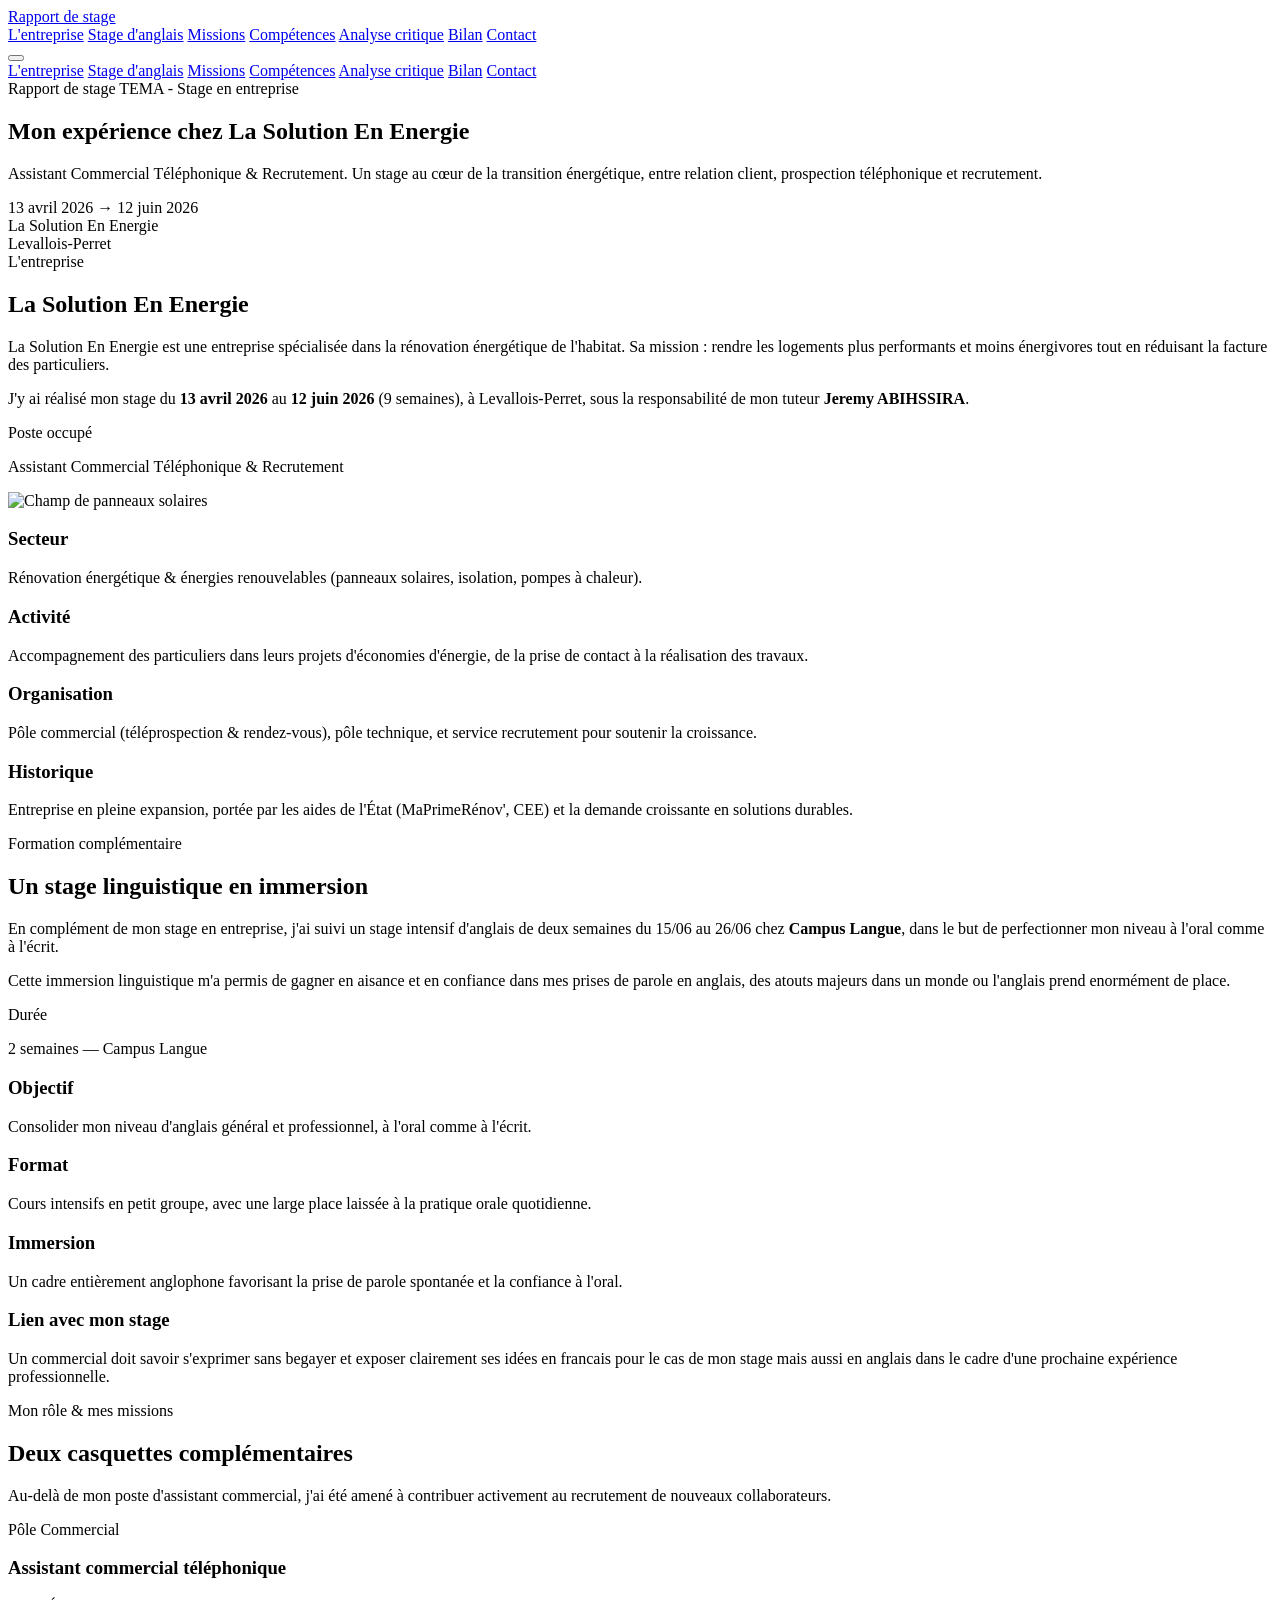
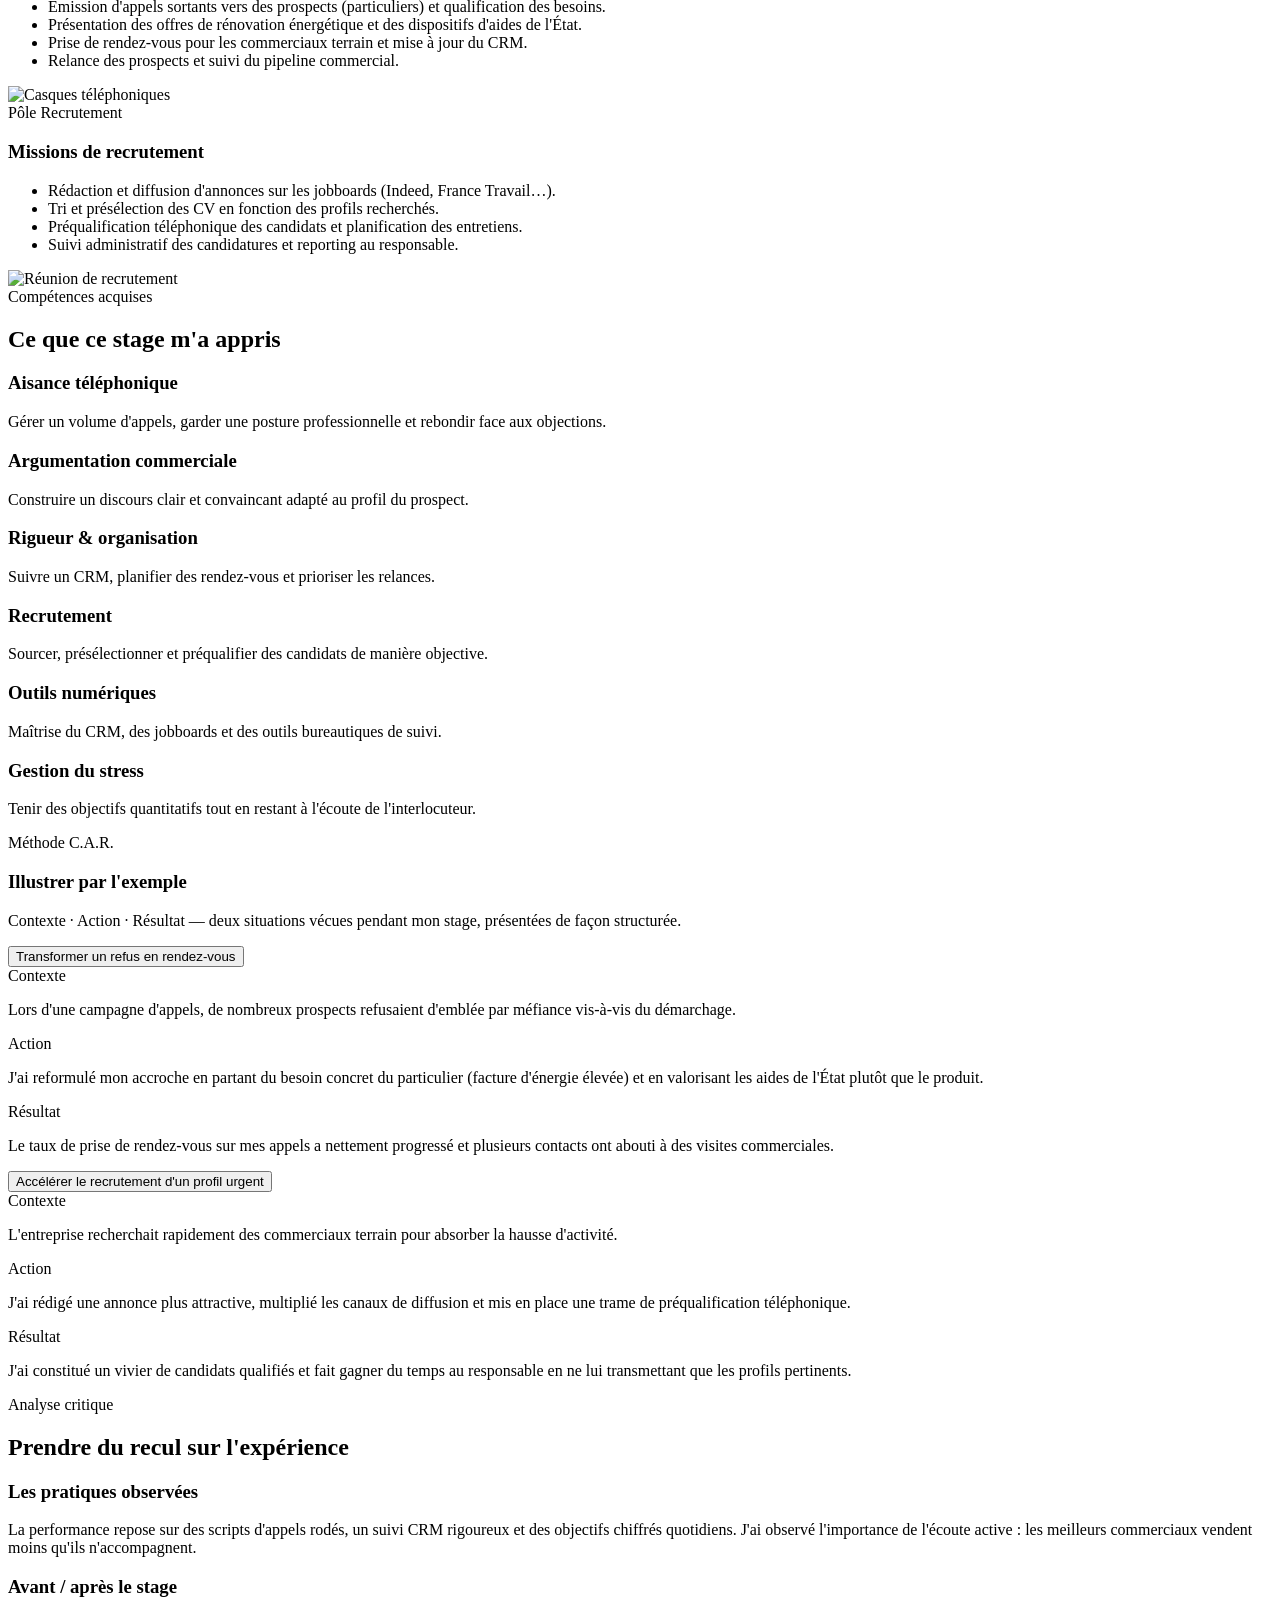
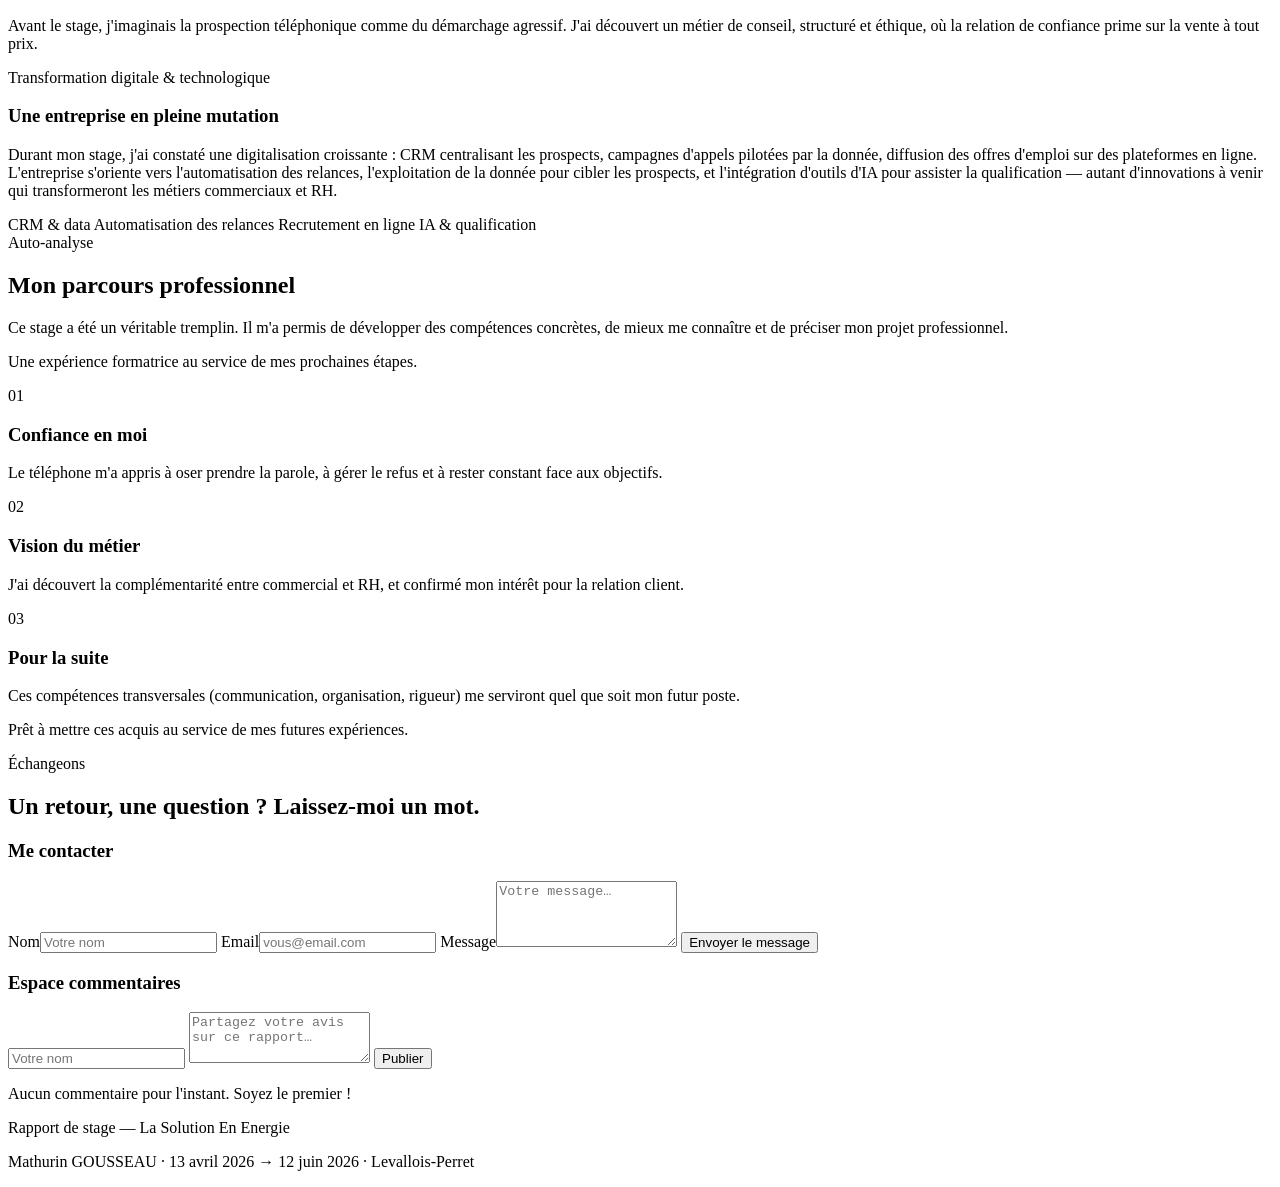
==== commit ec12516b: "Add files via upload" ====
--- a/stage.html
+++ b/stage.html
@@ -92,32 +92,32 @@
     </div>
   </section>
 
-  <!-- ============ STAGE D'ANGLAIS ============ -->
-  <section class="section bg-slate" id="anglais">
-    <div class="container grid-12">
-      <div class="col-5">
-        <div class="reveal">
-          <span class="overline">Formation complémentaire</span>
-          <h2 class="h2">Un stage linguistique en immersion</h2>
-          <p class="body-lg">En complément de mon stage en entreprise, j'ai suivi un stage intensif d'anglais de deux semaines chez <strong>Campus Langue</strong>, dans le but de perfectionner mon niveau à l'oral comme à l'écrit.</p>
-          <p class="body-lg">Cette immersion linguistique m'a permis de gagner en aisance et en confiance, des atouts directement réinvestis dans mes échanges avec les prospects et candidats lors de mon stage.</p>
-        </div>
-        <div class="reveal accent-block">
-          <p class="mini-label">Durée</p>
-          <p class="mini-value">2 semaines — Campus Langue</p>
-        </div>
-      </div>
-      <div class="col-7">
-        <div class="facts-grid">
-          <div class="reveal fact-card"><i data-lucide="languages" class="ic-orange"></i><h3>Objectif</h3><p>Consolider mon niveau d'anglais général et professionnel, à l'oral comme à l'écrit.</p></div>
-          <div class="reveal fact-card"><i data-lucide="mic" class="ic-orange"></i><h3>Format</h3><p>Cours intensifs en petit groupe, avec une large place laissée à la pratique orale quotidienne.</p></div>
-          <div class="reveal fact-card"><i data-lucide="users" class="ic-orange"></i><h3>Immersion</h3><p>Un cadre entièrement anglophone favorisant la prise de parole spontanée et la confiance à l'oral.</p></div>
-          <div class="reveal fact-card"><i data-lucide="link" class="ic-orange"></i><h3>Lien avec mon stage</h3><p>Un atout direct pour échanger avec des interlocuteurs anglophones et enrichir mon vocabulaire commercial.</p></div>
-        </div>
-      </div>
-    </div>
-  </section>
-
+  <!-- ============ STAGE D'ANGLAIS ============ -->
+  <section class="section bg-slate" id="anglais">
+    <div class="container grid-12">
+      <div class="col-5">
+        <div class="reveal">
+          <span class="overline">Formation complémentaire</span>
+          <h2 class="h2">Un stage linguistique en immersion</h2>
+          <p class="body-lg">En complément de mon stage en entreprise, j'ai suivi un stage intensif d'anglais de deux semaines du  15/06 au 26/06 chez <strong>Campus Langue</strong>, dans le but de perfectionner mon niveau à l'oral comme à l'écrit.</p>
+          <p class="body-lg">Cette immersion linguistique m'a permis de gagner en aisance et en confiance dans mes prises de parole en anglais, des atouts majeurs dans un monde ou l'anglais prend enormément de place.</p>
+        </div>
+        <div class="reveal accent-block">
+          <p class="mini-label">Durée</p>
+          <p class="mini-value">2 semaines — Campus Langue</p>
+        </div>
+      </div>
+      <div class="col-7">
+        <div class="facts-grid">
+          <div class="reveal fact-card"><i data-lucide="languages" class="ic-orange"></i><h3>Objectif</h3><p>Consolider mon niveau d'anglais général et professionnel, à l'oral comme à l'écrit.</p></div>
+          <div class="reveal fact-card"><i data-lucide="mic" class="ic-orange"></i><h3>Format</h3><p>Cours intensifs en petit groupe, avec une large place laissée à la pratique orale quotidienne.</p></div>
+          <div class="reveal fact-card"><i data-lucide="users" class="ic-orange"></i><h3>Immersion</h3><p>Un cadre entièrement anglophone favorisant la prise de parole spontanée et la confiance à l'oral.</p></div>
+          <div class="reveal fact-card"><i data-lucide="link" class="ic-orange"></i><h3>Lien avec mon stage</h3><p>Un commercial doit savoir s'exprimer sans begayer et exposer clairement ses idées en francais pour le cas de mon stage mais aussi en anglais dans le cadre d'une prochaine expérience professionnelle.</p></div>
+        </div>
+      </div>
+    </div>
+  </section>
+
   <!-- ============ MISSIONS ============ -->
   <section class="section bg-slate" id="missions">
     <div class="container">
